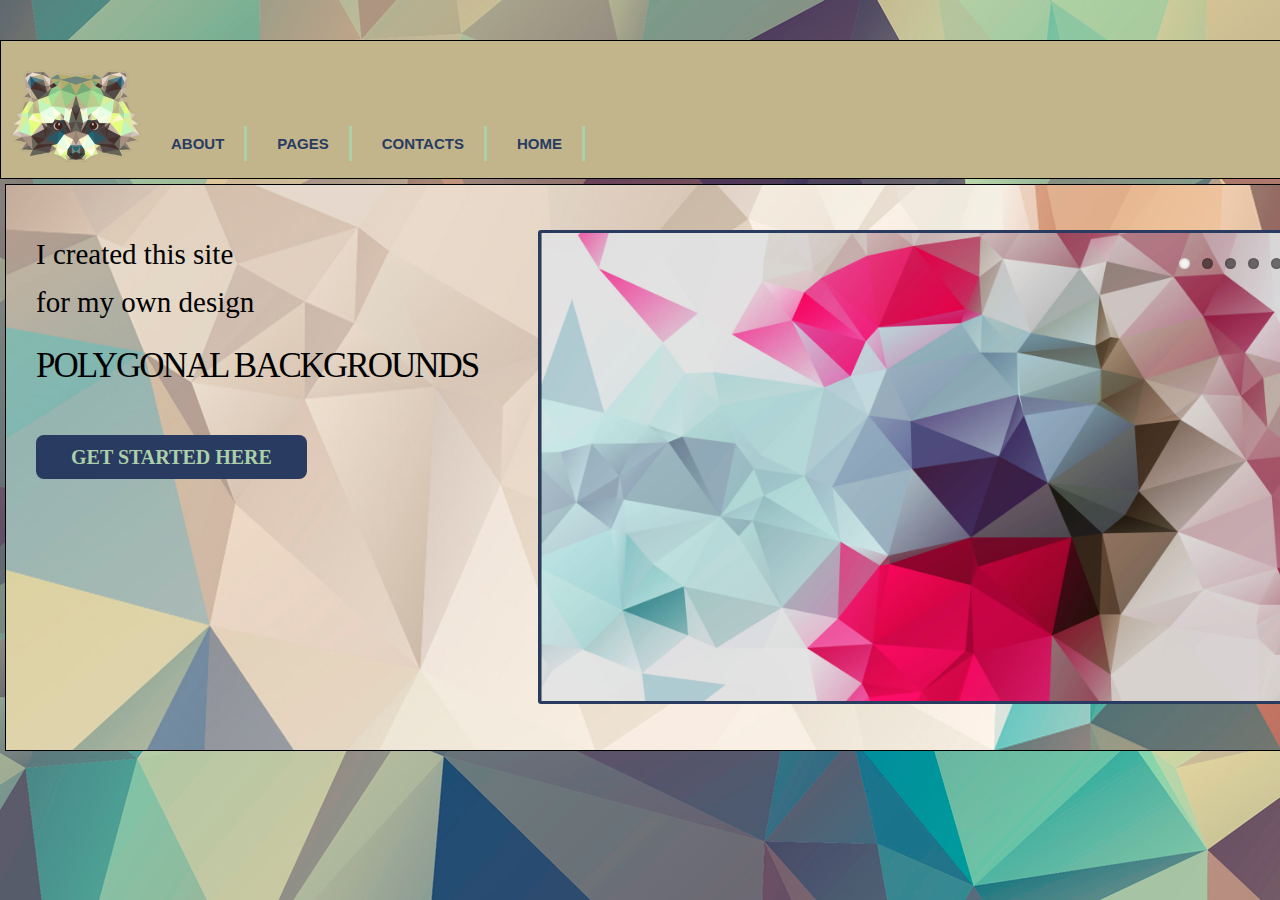
==== index.html @ 25493b1b "first commit" ====
<!DOCTYPE html>
<html leng="en">
<head>
	<meta charset="utf-8">
	<title>Моё портфолио</title>
	<link rel="stylesheet" type="text/css" href="css/main.css">
	<script type="text/javascript" src="https://ajax.googleapis.com/ajax/libs/jquery/3.1.1/jquery.min.js"></script>
	<script src="js/jquery.flexslider-min.js"></script>
	<script src="js/slider.js"></script>	
</head>
<body>
	<div class="wrap">
		<header>
			<h1><a href="index.html"><img src="img/logo.png" alt="logo" class="logo"></a></h1>
				<nav>
					<ul>
						<li><a href="" title="Home">Home</a></li>
						<li><a href="" title="Contacts">Contacts</a></li>
						<li><a href="" title="Pages">Pages</a></li>
						<li><a href="" title="About">About</a></li>
					</ul>
				</nav>	
		</header>
		<div class="slider-block">
			<div class="flexslider">
				<ul class="slides">
					<li><img src="img/polygon1.jpg" alt="polygon1"></li>
					<li><img src="img/polygon2.jpg" alt="polygon2"></li>
				    <li><img src="img/polygon3.jpg" alt="polygon3"></li>
				    <li><img src="img/polygon4.png" alt="polygon4"></li>
				    <li><img src="img/polygon5.jpg" alt="polygon5"></li>
				    <li><img src="img/polygon6.jpg" alt="polygon6"></li>
				</ul>
			</div>
			<p>I created this site<br />
			 for my own design</p>
			<p class="fs35">polygonal backgrounds</p>
			<a href="index.html" class="started">get started here</a>
		</div>	
	</div>			
</body>
</html>
---- css/main.css ----
* {
	margin: 0;
	padding: 0;
}

ul {
	list-style: none;
}

a { 
	text-decoration: none;
}

body {
	background: url(../img/bg-body.png) no-repeat 50% 0 #0e0e0e;
	font: 12px/1.67 Arial, helvetica, sans-serif;
	padding: 40px 0;
}
.wrap {
	width: 1360px;
	margin: 0 auto;
}

/*HEADERBEGINS*/
.logo {
	float: left;
	margin: 10px;
	width: 130px;
}
header { 
	background: #c2b58b;
	height: 137px;
	border: 1px solid #000;
}

nav { 
	float: left;
	clear: right;
 }

 nav li { 
 	float: right;
 	margin: 85px 10px 0px 0px;
 	border-right: 3px solid #acd0aa;
	padding: 5px 5px 5px 5px;
}

nav li a{ 
	color: #293b61;
	text-transform: uppercase;
	font-weight: bold;
	font-size: 15px;
	padding: 3px 15px;
}
nav li a:hover{
	color : #fff;
	border-radius: 0px;
}
/*HEADEREND*/

.slider-block {
	background: url(../img/bg_body.png) no-repeat 0 0;
	background-size:  100%  auto ; 
	height: 520px;
	margin: 5px 5px 5px 5px;
	padding: 45px 30px 0;
	color: #000;
	font-size: 29px;
	font-family: Treb;
	border: 1px solid #000;
}

.fs35 {
  font-size: 35px;
  font-style: bold;
  text-transform: uppercase;
  margin: 10px 0 35px;
  letter-spacing: -2px;
}

/*BEGIN SLIDER*/
.flexslider {
  background:  #000;
  border: 3px solid #293b61;
  position: relative;
  zoom: 1;
  -webkit-border-radius: 3px;
  -moz-border-radius: 3px;
  border-radius: 3px;
  -webkit-box-shadow: '' 0 1px 4px rgba(0, 0, 0, 0.2);
  -moz-box-shadow: '' 0 1px 4px rgba(0, 0, 0, 0.2);
  -o-box-shadow: '' 0 1px 4px rgba(0, 0, 0, 0.2);
  box-shadow: '' 0 1px 4px rgba(0, 0, 0, 0.2);
  float: right;
  width: 780px;
  height: 468px;
}
.flexslider .slides {
  zoom: 1.87;
}
.flexslider .slides img {
  height: 250px;
  -moz-user-select: none;
}
.flex-viewport {
  max-height: 2000px;
  -webkit-transition: all 1s ease;
  -moz-transition: all 1s ease;
  -ms-transition: all 1s ease;
  -o-transition: all 1s ease;
  transition: all 1s ease;
}
.loading .flex-viewport {
  max-height: 300px;
}
.carousel li {
  margin-right: 5px;
}
.flex-direction-nav {
  *height: 0;
}
.flex-direction-nav a {
  text-decoration: none;
  display: block;
  width: 30px;
  height: 30px;
  margin: -20px 0 0;
  position: absolute;
  top: 50%;
  z-index: 10;
  overflow: hidden;
  opacity: 0;
  cursor: pointer;
  color: rgba(0, 0, 0, 0.8);
  text-shadow: 1px 1px 0 rgba(255, 255, 255, 0.3);
  -webkit-transition: all 0.3s ease-in-out;
  -moz-transition: all 0.3s ease-in-out;
  -ms-transition: all 0.3s ease-in-out;
  -o-transition: all 0.3s ease-in-out;
  transition: all 0.3s ease-in-out;
}
.flex-direction-nav a:before {
  font-family: "flexslider-icon";
  font-size: 40px;
  display: inline-block;
  color: rgba(0, 0, 0, 0.8);
  text-shadow: 1px 1px 0 rgba(255, 255, 255, 0.3);
}
.flex-direction-nav a.flex-next:before {
 
}
.flex-direction-nav .flex-prev {
  left: -50px;
   text-indent: 9999px;
   background: url(../img/left-arrow.png) no-repeat 0 0;
   background-size: 20px;
}
.flex-direction-nav .flex-next {
  right: -50px;
 text-indent: 9999px;
 background: url(../img/right-arrow.png) no-repeat 0 0;
 background-size: 20px;
}
.flexslider:hover .flex-direction-nav .flex-prev {
  opacity: 0.7;
  left: 10px;
}
.flexslider:hover .flex-direction-nav .flex-prev:hover {
  opacity: 1;
}
.flexslider:hover .flex-direction-nav .flex-next {
  opacity: 0.7;
  right: 10px;
}
.flexslider:hover .flex-direction-nav .flex-next:hover {
  opacity: 1;
}
.flex-direction-nav .flex-disabled {
  opacity: 0!important;
  filter: alpha(opacity=0);
  cursor: default;
  z-index: -1;
}
.flex-pauseplay a {
  display: block;
  width: 20px;
  height: 20px;
  position: absolute;
  bottom: 5px;
  left: 10px;
  opacity: 0.8;
  z-index: 10;
  overflow: hidden;
  cursor: pointer;
  color: #000;
}
.flex-pauseplay a:before {
  font-family: "flexslider-icon";
  font-size: 20px;
  display: inline-block;
}
.flex-pauseplay a:hover {
  opacity: 1;
}
.flex-pauseplay a.flex-play:before {
  content: '\f003';
}
.flex-control-nav {
  position: absolute;
  top: 25px;
  right: 10px;
  
}
.flex-control-nav li {
  margin: 0 6px;
  display: inline-block;
  zoom: 1;
  *display: inline;
}
.flex-control-paging li a {
  width: 11px;
  height: 11px;
  display: block;
  background: #666;
  background: rgba(0, 0, 0, 0.5);
  cursor: pointer;
  text-indent: -9999px;
  -webkit-box-shadow: inset 0 0 3px rgba(0, 0, 0, 0.3);
  -moz-box-shadow: inset 0 0 3px rgba(0, 0, 0, 0.3);
  -o-box-shadow: inset 0 0 3px rgba(0, 0, 0, 0.3);
  box-shadow: inset 0 0 3px rgba(0, 0, 0, 0.3);
  -webkit-border-radius: 20px;
  -moz-border-radius: 20px;
  border-radius: 20px;
}
.flex-control-paging li a:hover {
  background: #333;
  background: rgba(0, 0, 0, 0.7);
}
.flex-control-paging li a.flex-active {
  background: #000;
  background: rgba(255, 255, 255, 0.9);
  cursor: default;
}
.flex-control-thumbs {
  margin: 5px 0 0;
  position: static;
  overflow: hidden;
}
.flex-control-thumbs li {
  width: 25%;
  float: left;
  margin: 0;
}
.flex-control-thumbs img {
  width: 100%;
  height: auto;
  display: block;
  opacity: .7;
  cursor: pointer;
  -moz-user-select: none;
  -webkit-transition: all 1s ease;
  -moz-transition: all 1s ease;
  -ms-transition: all 1s ease;
  -o-transition: all 1s ease;
  transition: all 1s ease;
}
.flex-control-thumbs img:hover {
  opacity: 1;
}
.flex-control-thumbs .flex-active {
  opacity: 1;
  cursor: default;
}
/* 
 RESPONSIVE
 */
@media screen and (max-width: 860px) {
  .flex-direction-nav .flex-prev {
    opacity: 1;
    left: 10px;
  }
  .flex-direction-nav .flex-next {
    opacity: 1;
    right: 10px;
  }
}
/*END SLIDER*/

.started {
  background: #293b61 repeat-x 0 0;
  font-size: 20px;
  color: #acd0aa;
  text-transform: uppercase; 
  padding: 11px 35px 11px 35px;
  -o-border-radius: 8px;
  -webkit-border-radius: 8px;
  -moz-border-radius: 8px;
  border-radius: 8px;
  font-weight: bold;    
}



#293b61

#acd0aa;
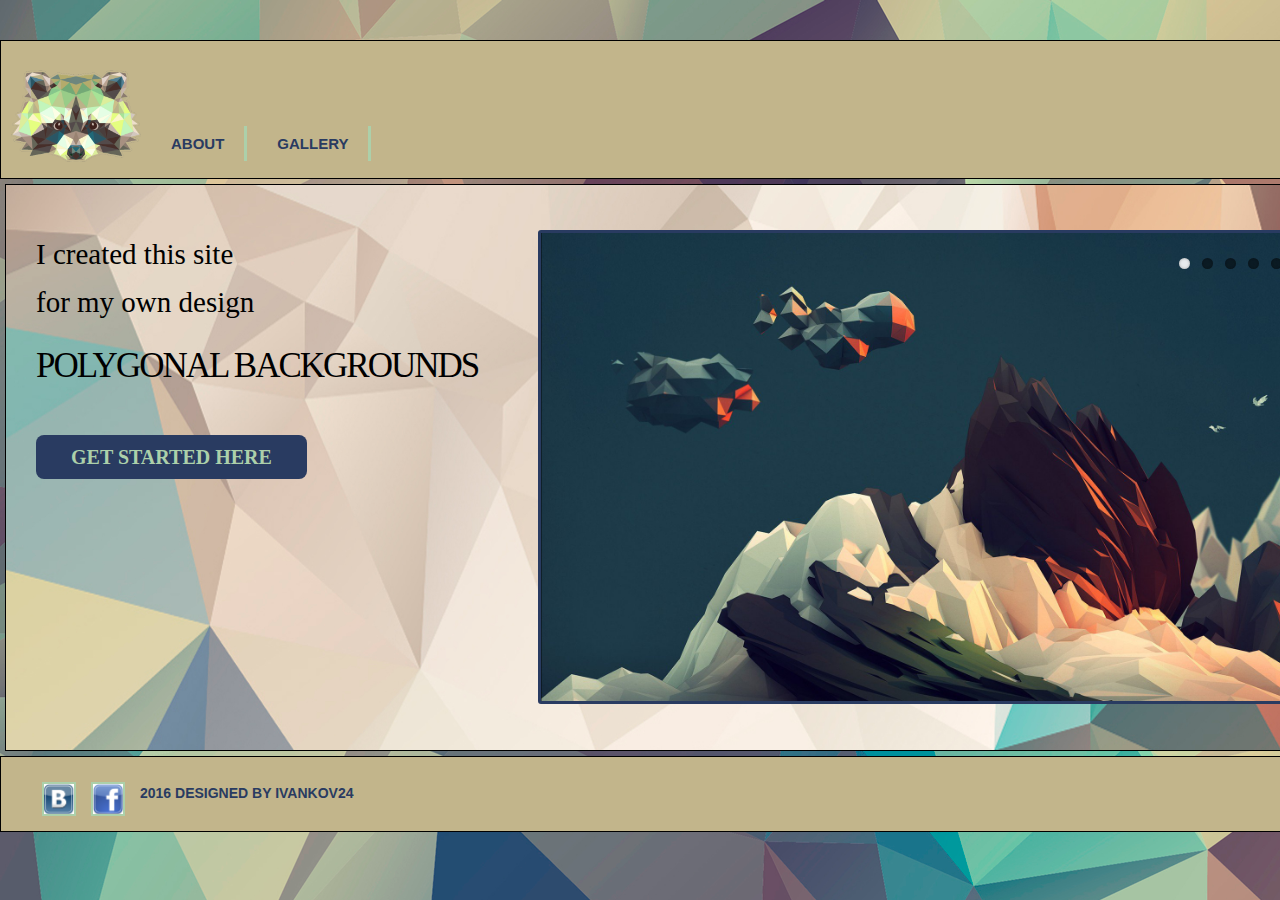
==== commit b5497903: "Second commit" ====
--- a/index.html
+++ b/index.html
@@ -14,18 +14,16 @@
 			<h1><a href="index.html"><img src="img/logo.png" alt="logo" class="logo"></a></h1>
 				<nav>
 					<ul>
-						<li><a href="" title="Home">Home</a></li>
-						<li><a href="" title="Contacts">Contacts</a></li>
-						<li><a href="" title="Pages">Pages</a></li>
-						<li><a href="" title="About">About</a></li>
+						<li><a href="gallery/gallery.html" title="Gallery">Gallery</a></li>
+						<li><a href="#" title="About">About</a></li>
 					</ul>
 				</nav>	
 		</header>
 		<div class="slider-block">
 			<div class="flexslider">
 				<ul class="slides">
+					<li><img src="img/polygon2.jpg" alt="polygon2"></li>
 					<li><img src="img/polygon1.jpg" alt="polygon1"></li>
-					<li><img src="img/polygon2.jpg" alt="polygon2"></li>
 				    <li><img src="img/polygon3.jpg" alt="polygon3"></li>
 				    <li><img src="img/polygon4.png" alt="polygon4"></li>
 				    <li><img src="img/polygon5.jpg" alt="polygon5"></li>
@@ -35,8 +33,15 @@
 			<p>I created this site<br />
 			 for my own design</p>
 			<p class="fs35">polygonal backgrounds</p>
-			<a href="index.html" class="started">get started here</a>
+			<a href="gallery/gallery.html" class="started">get started here</a>
 		</div>	
+		<footer>
+			<ul class="social">
+				<li><a href="https://vk.com/id17072335" class="vk"></a></li>
+				<li><a href="https://www.facebook.com/profile.php?id=100014215218603&ref=bookmarks" class="f"></a></li>
+			</ul>
+			<p>2016 Designed by Ivankov24</p>
+		</footer>
 	</div>			
 </body>
 </html>--- a/css/main.css
+++ b/css/main.css
@@ -300,8 +300,49 @@
   font-weight: bold;    
 }
 
-
-
-#293b61
-
-#acd0aa;+footer {
+  background: #c2b58b;
+  color: #293b61;
+  font-family: 'Oswald', sans-serif;
+  font-size: 14px;
+  border: 1px solid #000;
+  padding: 25px 41px 26px 41px;
+  text-transform: uppercase;
+  font-weight: bold;
+}
+
+
+.social {
+  float: left;
+  margin: left;
+
+}
+
+.social li {
+  float: left;
+  margin-right: 15px;
+   border: 2px solid #acd0aa;
+}
+
+.social a {
+  display: block;
+  width: 30px;
+  height: 30px;
+  background: url(../img/sprites.png);
+  background-size: 62px;
+}
+
+.social a.vk {
+  background-position: -1px 0;
+}
+
+.social a.f {
+   background-position: -31px 0;
+}
+
+
+.wrap:after { 
+  content:' ';
+  display: table;
+  clear: both;
+}